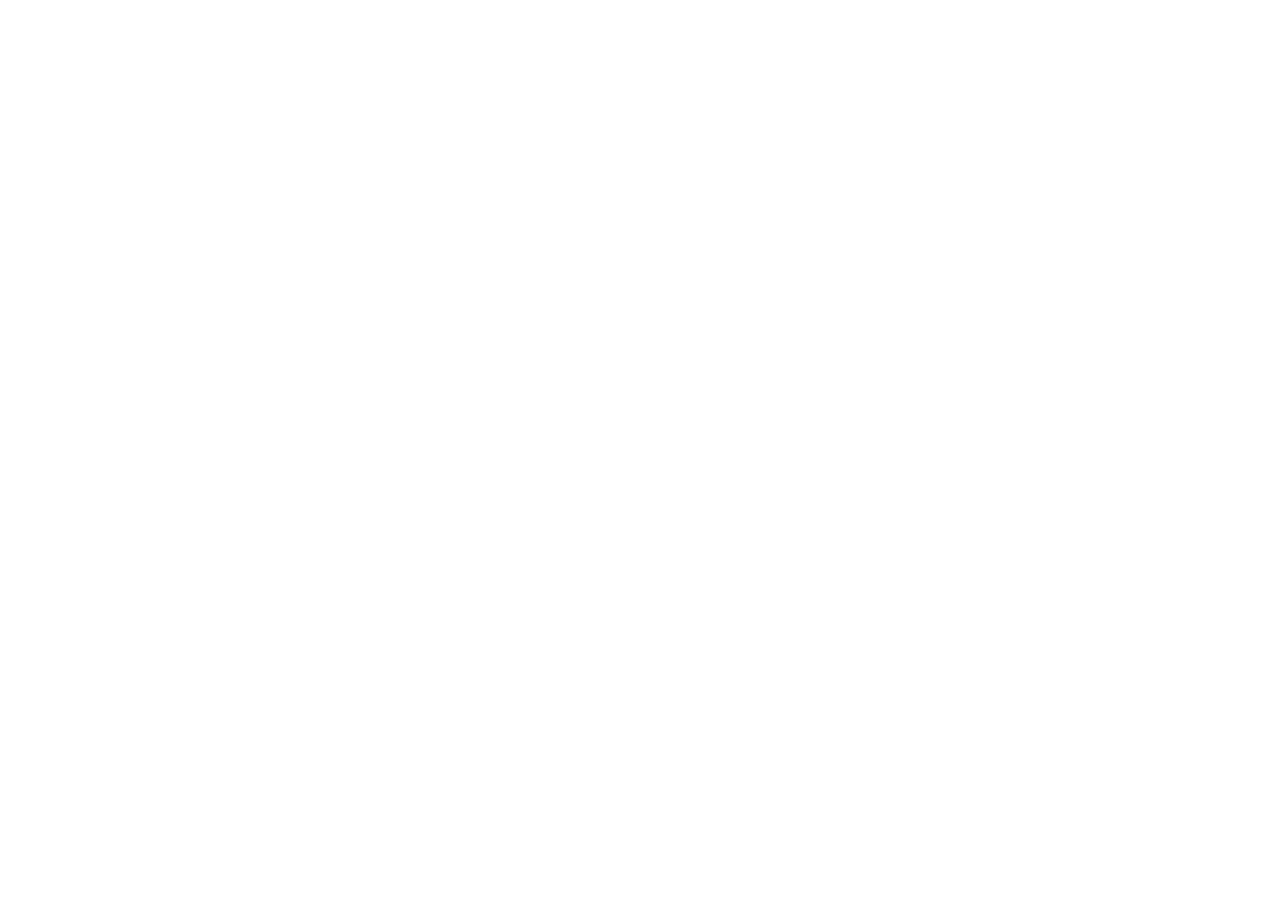
==== chat/index.html @ 0624f773 "Rename chat.html to index.html" ====
<!DOCTYPE html>
<html>
  <head>
    <title>
      First Javascript
    </title>
    <meta charset="UTF-8">
   <meta name="viewport" content="width=device-width, initial-scale=1.0">
  </head>
<body>


<script src="script.js"></script>

</body>
</html>
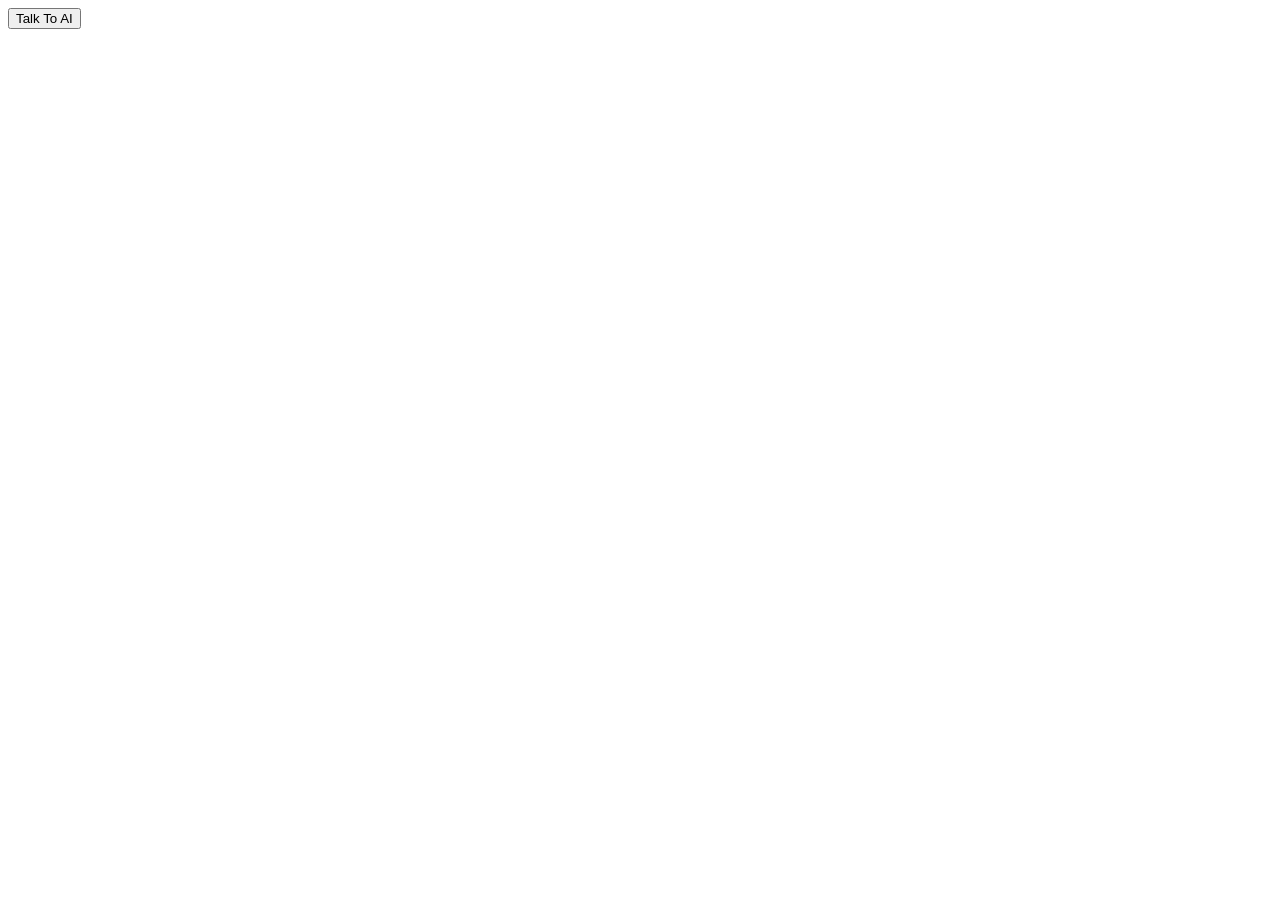
==== commit 7b54c471: "Update index.html" ====
--- a/chat/index.html
+++ b/chat/index.html
@@ -9,7 +9,7 @@
   </head>
 <body>
 
-
+<button id="chatButton">Talk To AI</button>
 <script src="script.js"></script>
 
 </body>
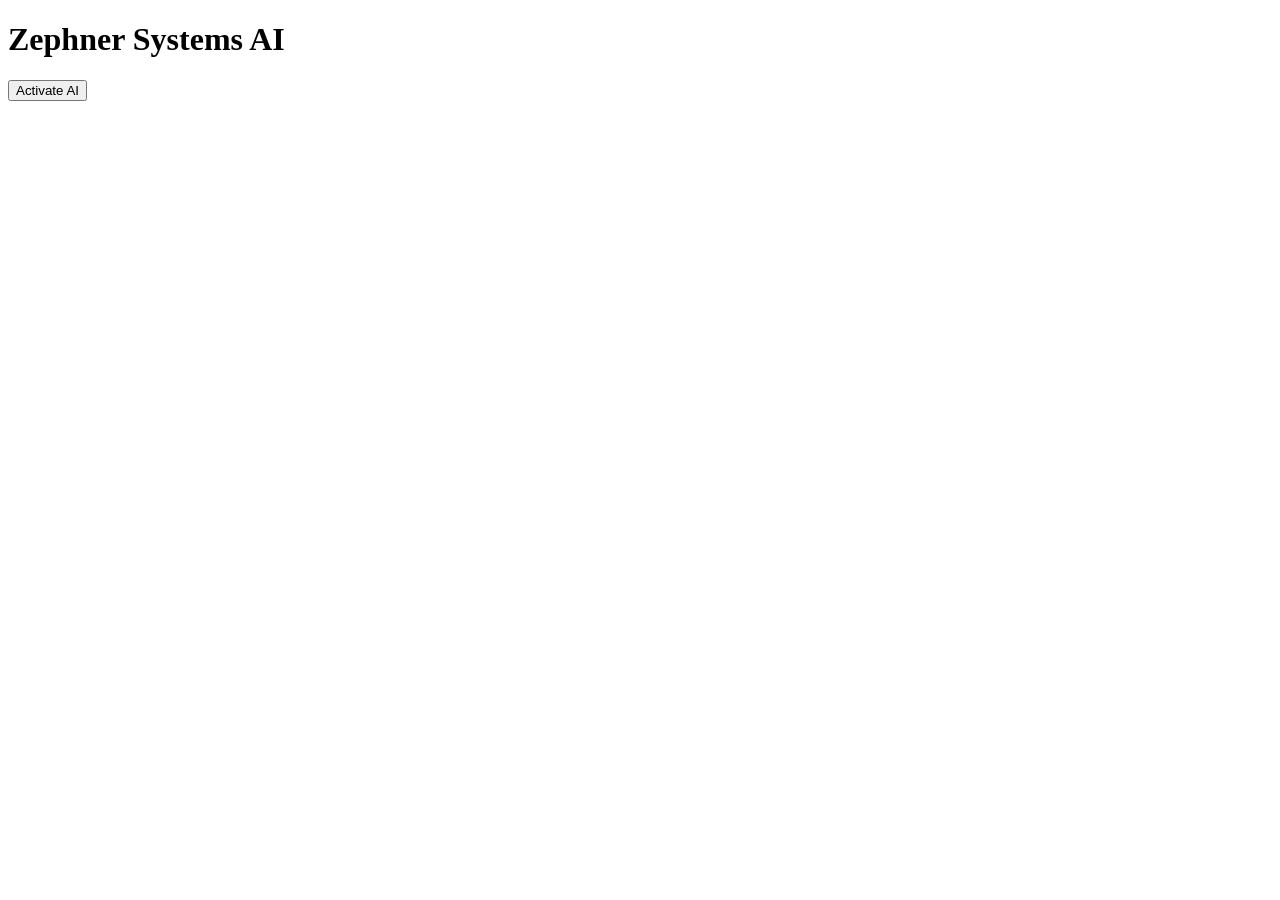
==== commit 97f7e9aa: "Update index.html" ====
--- a/chat/index.html
+++ b/chat/index.html
@@ -8,8 +8,9 @@
    <meta name="viewport" content="width=device-width, initial-scale=1.0">
   </head>
 <body>
+<h1 id="title">Zephner Systems AI</h1>
 
-<button id="chatButton">Talk To AI</button>
+<button id="chatButton">Activate AI</button>
 <script src="script.js"></script>
 
 </body>
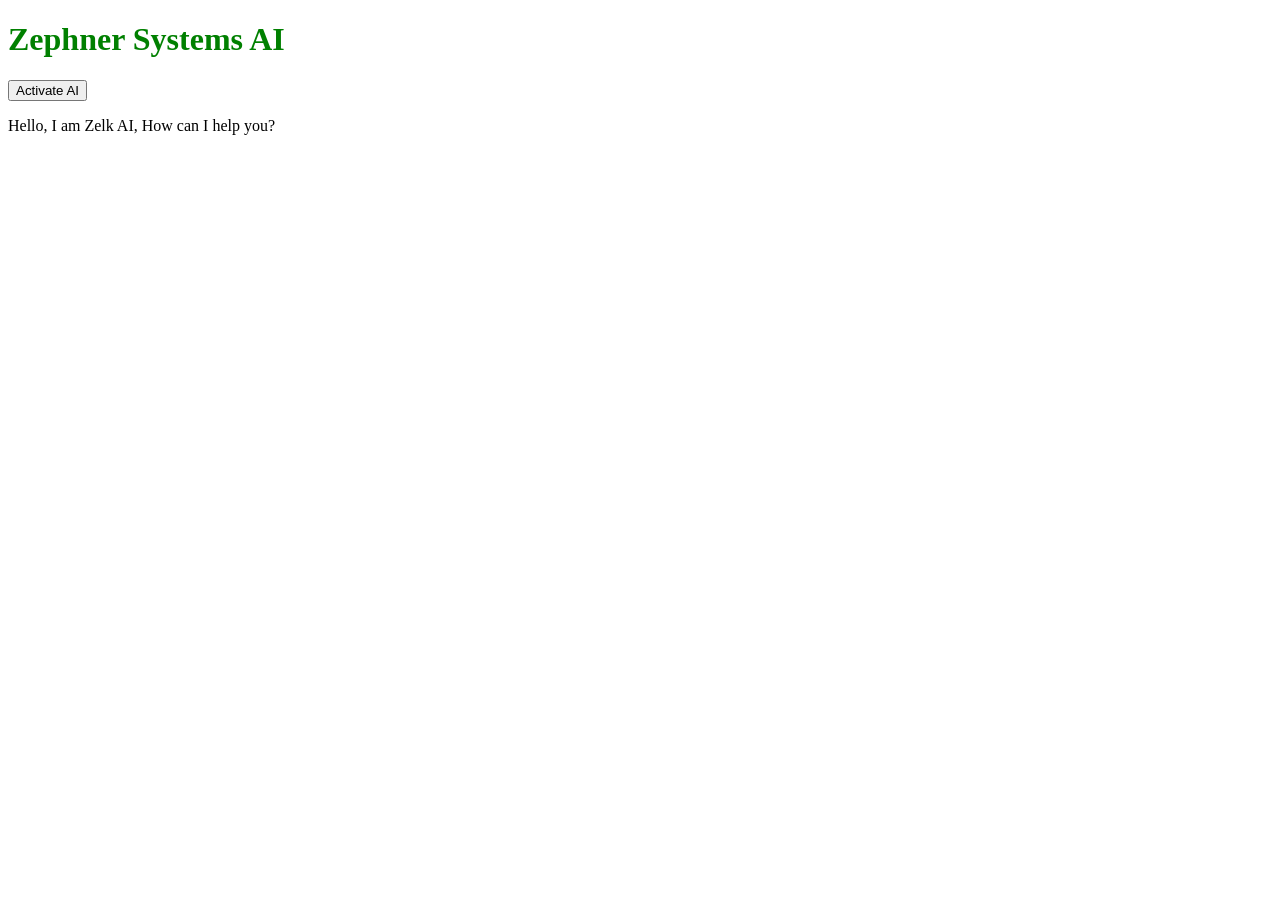
==== commit f9dbf0c7: "Update index.html" ====
--- a/chat/index.html
+++ b/chat/index.html
@@ -9,8 +9,10 @@
   </head>
 <body>
 <h1 id="title">Zephner Systems AI</h1>
-
 <button id="chatButton">Activate AI</button>
+  <div id="chat">
+    <p class="chatText">Hello, I am Zelk AI, How can I help you?</p>
+  </div>
 <script src="script.js"></script>
 
 </body>
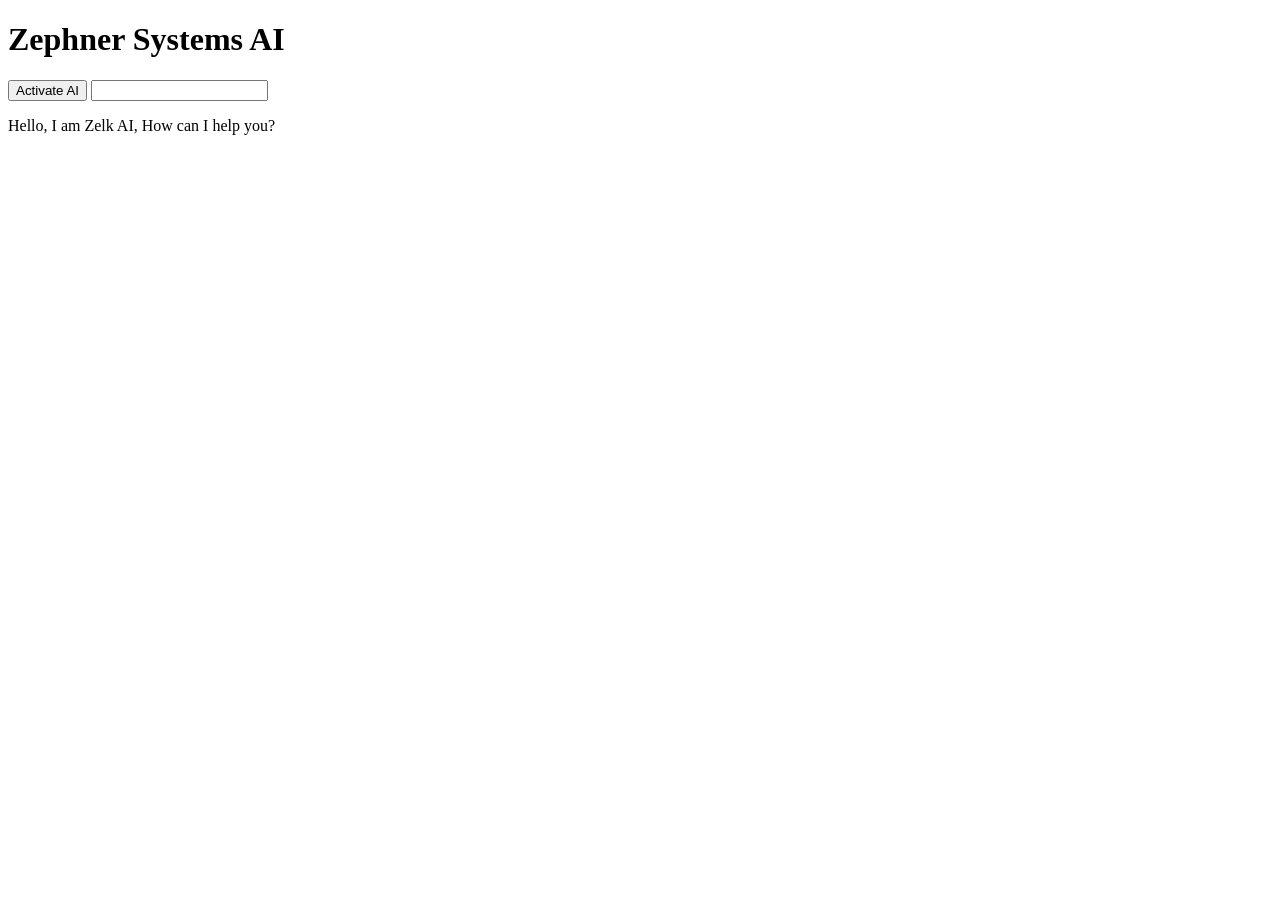
==== commit c6457286: "Update index.html" ====
--- a/chat/index.html
+++ b/chat/index.html
@@ -10,6 +10,7 @@
 <body>
 <h1 id="title">Zephner Systems AI</h1>
 <button id="chatButton">Activate AI</button>
+  <input id="userInput">
   <div id="chat">
     <p class="chatText">Hello, I am Zelk AI, How can I help you?</p>
   </div>
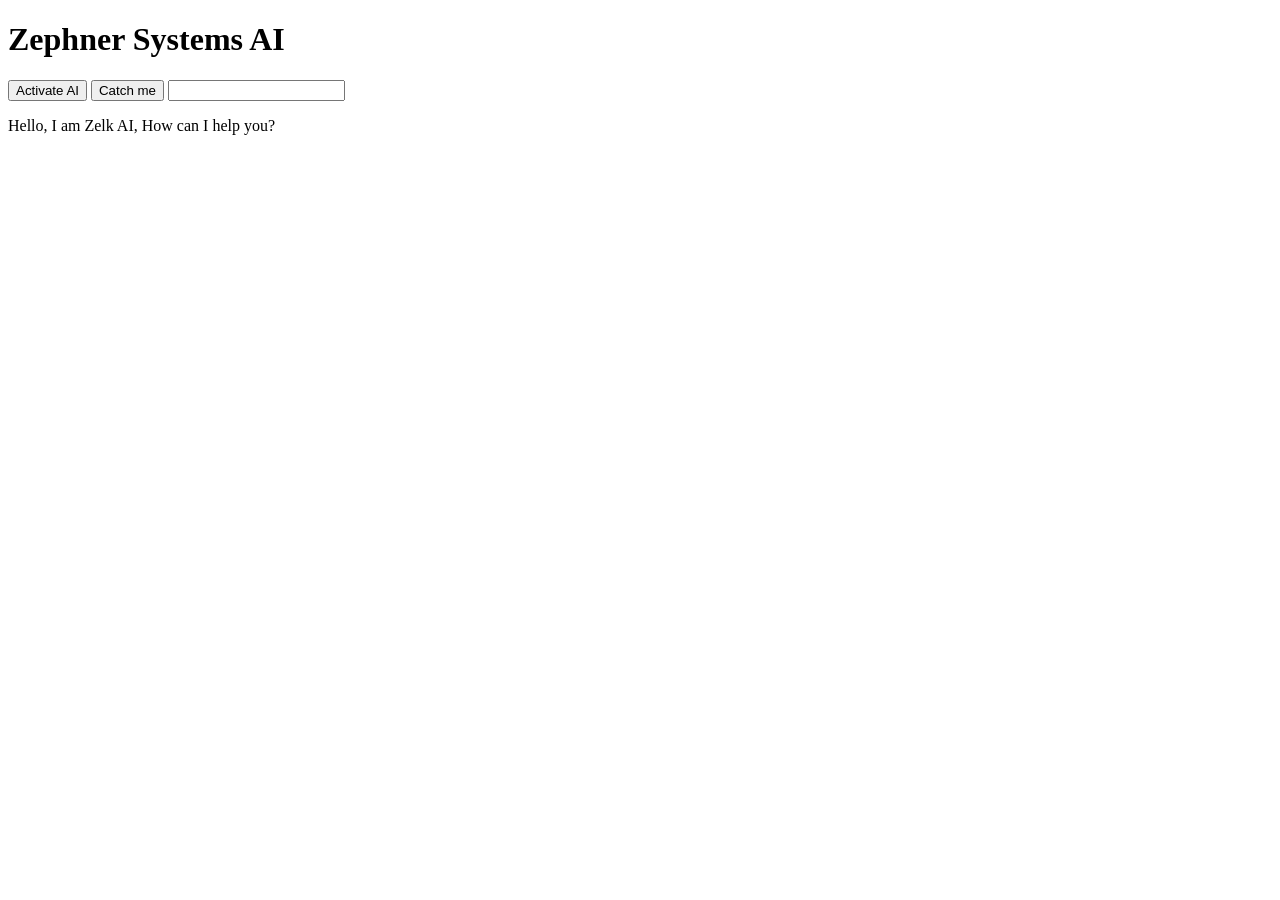
==== commit f6ab4a0b: "Update index.html" ====
--- a/chat/index.html
+++ b/chat/index.html
@@ -10,6 +10,7 @@
 <body>
 <h1 id="title">Zephner Systems AI</h1>
 <button id="chatButton">Activate AI</button>
+  <button id="chaosButton">Catch me</button>
   <input id="userInput">
   <div id="chat">
     <p class="chatText">Hello, I am Zelk AI, How can I help you?</p>
